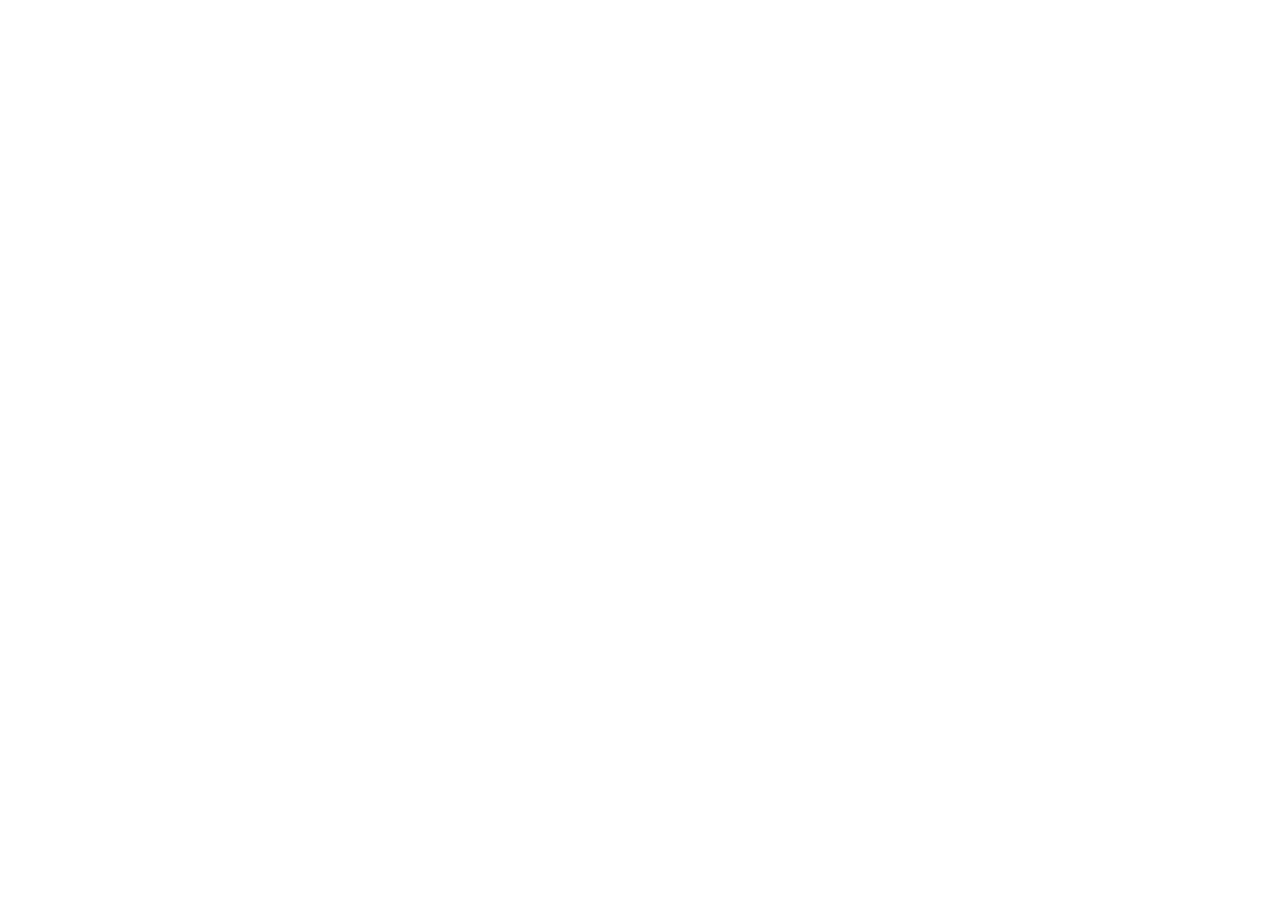
==== index.html @ 3c6176df "Phase 0: site skeleton, sample data, rule parser and validator   - Static site skeleton: index.html," ====
<!doctype html>
<html lang="en">
<head>
  <meta charset="utf-8">
  <meta name="viewport" content="width=device-width, initial-scale=1">
  <title>Degree Planner</title>
  <meta name="description" content="Plan your University of Sydney degree: requirements, prerequisites and a drag-and-drop study plan. Unofficial.">
  <meta name="color-scheme" content="light">
  <link rel="icon" href="favicon.svg" type="image/svg+xml">
  <link rel="stylesheet" href="styles.css">
  <script type="module" src="js/app.js"></script>
</head>
<body>
  <main id="app" aria-live="polite"></main>
</body>
</html>
---- styles.css ----
/* Degree Planner: design tokens (build guide §5.1) and base styles.
   No colours outside these tokens. Colour is only for unit highlights and completed numbers. */

:root {
  --bg: #ffffff;
  --ink: #1d1d1f;
  --ink-muted: #6e6e73;
  --line: #d2d2d7;
  --line-ink: #1d1d1f;
  --slot-empty: #f5f5f7;
  --tile-hover: #ececee;
  --tile-taken: #d2d2d7;
  --red-tint: #fdecec;
  --red-line: #f0b4b0;
  --green-tint: #e9f6ed;
  --green-line: #a8d5b5;
  --green-ink: #1e8e3e;

  --radius-box: 26px;
  --radius-card: 14px;
  --radius-tile: 10px;
  --shadow-focus: 0 1px 6px rgba(32, 33, 36, 0.18);

  --font: -apple-system, BlinkMacSystemFont, "SF Pro Text", "Inter", "Segoe UI", Roboto, sans-serif;
  --ease: cubic-bezier(0.2, 0, 0, 1);
  --fast: 150ms;

  --gutter: 16px;
}

*, *::before, *::after { box-sizing: border-box; }

html { -webkit-text-size-adjust: 100%; }

body {
  margin: 0;
  min-height: 100vh;
  background: var(--bg);
  color: var(--ink);
  font: 400 17px/1.4 var(--font);
  font-feature-settings: "tnum" 1;
  -webkit-font-smoothing: antialiased;
}

button, input { font: inherit; color: inherit; }

a { color: inherit; }

:focus-visible {
  outline: 2px solid var(--ink);
  outline-offset: 2px;
}

#app {
  min-height: 100vh;
  padding: 0 var(--gutter);
}

.visually-hidden {
  position: absolute !important;
  width: 1px; height: 1px;
  margin: -1px; padding: 0;
  overflow: hidden; clip: rect(0 0 0 0);
  white-space: nowrap; border: 0;
}

@media (prefers-reduced-motion: reduce) {
  *, *::before, *::after {
    transition-duration: 0ms !important;
    animation-duration: 0ms !important;
  }
}
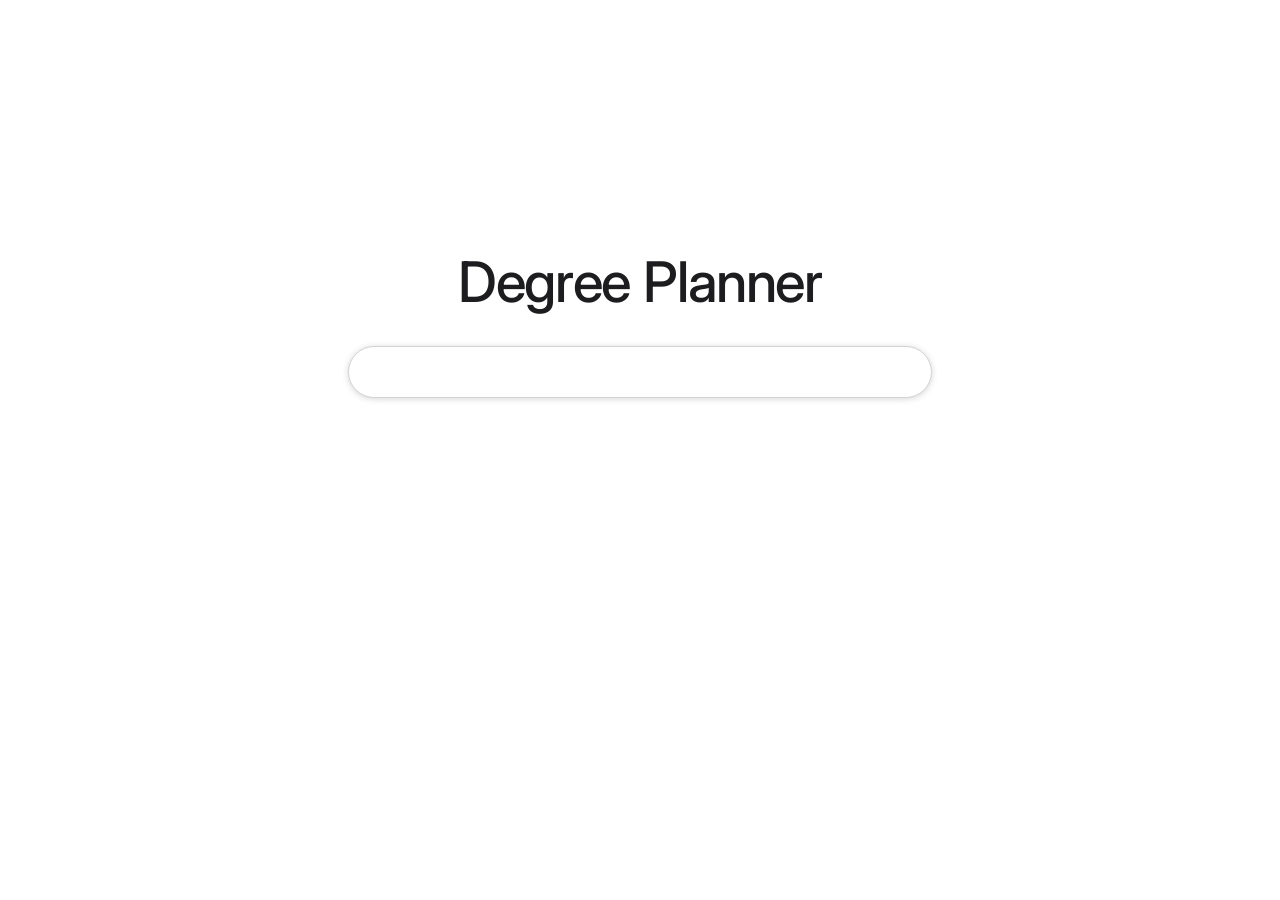
==== commit c5d17644: "Lighter headings; SF Pro with Inter fallback   Use the system font (SF Pro on Apple devices) with In" ====
--- a/index.html
+++ b/index.html
@@ -7,6 +7,10 @@
   <meta name="description" content="Plan your University of Sydney degree: requirements, prerequisites and a drag-and-drop study plan. Unofficial.">
   <meta name="color-scheme" content="light">
   <link rel="icon" href="favicon.svg" type="image/svg+xml">
+  <!-- SF Pro on Apple devices (system font); Inter, its closest free match, everywhere else. -->
+  <link rel="preconnect" href="https://fonts.googleapis.com">
+  <link rel="preconnect" href="https://fonts.gstatic.com" crossorigin>
+  <link rel="stylesheet" href="https://fonts.googleapis.com/css2?family=Inter:opsz,wght@14..32,300..600&display=swap">
   <link rel="stylesheet" href="styles.css">
   <script type="module" src="js/app.js"></script>
 </head>
--- a/styles.css
+++ b/styles.css
@@ -21,7 +21,9 @@
   --radius-tile: 10px;
   --shadow-focus: 0 1px 6px rgba(32, 33, 36, 0.18);
 
-  --font: -apple-system, BlinkMacSystemFont, "SF Pro Text", "Inter", "Segoe UI", Roboto, sans-serif;
+  /* SF Pro can only be used on Apple devices, where the system font is SF Pro.
+     Everywhere else Inter (loaded from Google Fonts) stands in. */
+  --font: -apple-system, BlinkMacSystemFont, "SF Pro Display", "SF Pro Text", "Inter", system-ui, sans-serif;
   --ease: cubic-bezier(0.2, 0, 0, 1);
   --fast: 150ms;
 
@@ -70,3 +72,130 @@
     animation-duration: 0ms !important;
   }
 }
+
+/* ---------------------------------------------------------------- shared */
+
+.topbar {
+  display: flex;
+  align-items: center;
+  justify-content: space-between;
+  height: 56px;
+  max-width: 1100px;
+  margin: 0 auto;
+}
+
+.back {
+  color: var(--ink-muted);
+  font-size: 15px;
+  text-decoration: none;
+  padding: 6px 8px;
+  margin-left: -8px;
+  border-radius: 8px;
+  transition: background-color var(--fast) var(--ease), color var(--fast) var(--ease);
+}
+.back:hover { background: var(--tile-hover); color: var(--ink); }
+
+.page-title {
+  font-size: 28px;
+  font-weight: 500;
+  letter-spacing: -0.02em;
+  margin: 24px 0 8px;
+}
+
+.note {
+  color: var(--ink-muted);
+  font-size: 15px;
+  margin: 4px 0;
+}
+
+.loading,
+.message {
+  color: var(--ink-muted);
+  text-align: center;
+  padding-top: 30vh;
+  margin: 0;
+}
+.message p { margin: 0 0 8px; }
+.message a { color: var(--ink); }
+
+.dashboard {
+  max-width: 1100px;
+  margin: 0 auto;
+}
+
+/* ---------------------------------------------------------------- home */
+
+.home {
+  display: flex;
+  flex-direction: column;
+  align-items: center;
+  /* Wordmark + box sit about 38% down; the suggestion list grows downward. */
+  padding-top: calc(38vh - 90px);
+}
+
+.wordmark {
+  font-size: 56px;
+  font-weight: 500;
+  letter-spacing: -0.025em;
+  line-height: 1.1;
+  margin: 0 0 32px;
+  text-align: center;
+}
+
+.search {
+  width: 100%;
+  max-width: 584px;
+  background: var(--bg);
+  border: 1px solid var(--line);
+  border-radius: var(--radius-box);
+  transition: box-shadow var(--fast) var(--ease);
+}
+.search:hover,
+.search:focus-within { box-shadow: var(--shadow-focus); }
+
+.search-input {
+  display: block;
+  width: 100%;
+  height: 50px;
+  padding: 0 24px;
+  border: 0;
+  background: transparent;
+  outline: none;
+  font-size: 17px;
+}
+/* The box itself shows focus with its shadow; no ring inside a rounded field. */
+.search-input:focus-visible { outline: none; }
+
+.suggestions-wrap { display: none; }
+.search.open .suggestions-wrap {
+  display: block;
+  border-top: 1px solid var(--line);
+  margin: 0 20px;
+  padding: 6px 0 10px;
+}
+
+.suggestions {
+  list-style: none;
+  margin: 0 -20px;
+  padding: 0;
+}
+
+.suggestion {
+  display: flex;
+  align-items: baseline;
+  gap: 10px;
+  min-height: 44px;
+  padding: 11px 24px;
+  cursor: pointer;
+  transition: background-color var(--fast) var(--ease);
+}
+.suggestion[aria-selected="true"] { background: var(--tile-hover); }
+.suggestion.empty { color: var(--ink-muted); cursor: default; }
+
+.suggestion-name { color: var(--ink); }
+.suggestion-abbr { color: var(--ink-muted); font-size: 15px; white-space: nowrap; }
+
+@media (max-width: 600px) {
+  .wordmark { font-size: 40px; margin-bottom: 24px; }
+  .home { padding-top: calc(30vh - 70px); }
+}
